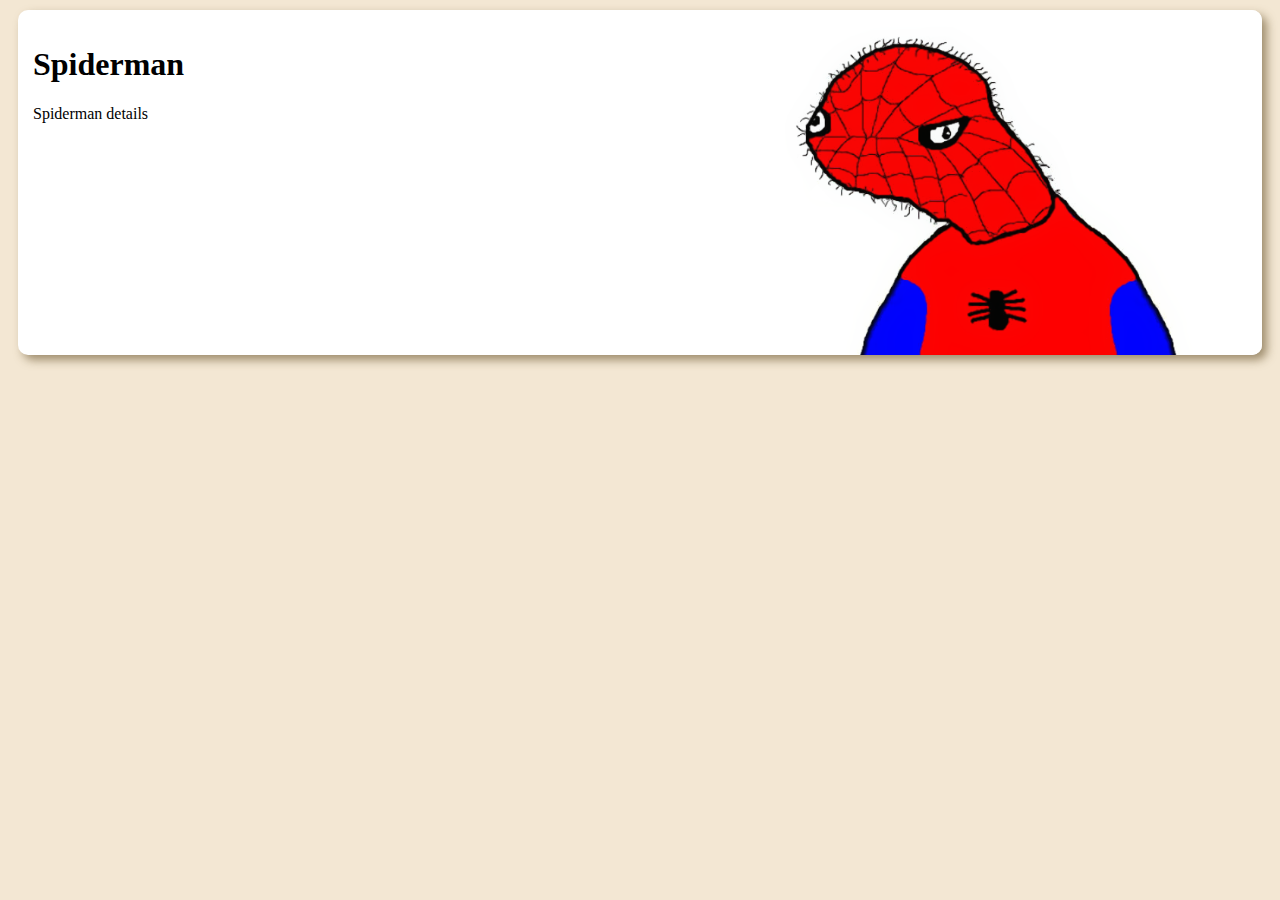
==== index-spider.html @ a29f64cb "separated spider" ====
<!DOCTYPE html>
<html>
  <header>
    <title>My First Page</title>
    <link rel="stylesheet" href="style.css" />
  </header>
  <body>
    <div class="info-container">
      <div class="info-side">
        <h1>Spiderman</h1>
        <p>Spiderman details</p>
      </div>
      <div class="image-side">
        <img src="res/img/moment.png" />
      </div>
    </div>
  </body>
</html>
---- style.css ----
p {
    font-family: Roboto;
    font-weight: 300;
}

h1 {
    font-family: Roboto;
    font-weight: 700;
}

body {
    background-color: #f3e7d3;
}

.info-container {
    display: flex;
    flex-direction: row;
    justify-content: space-between;
    background-color: #FFFFFF;
        border-radius: 10px;
    box-shadow: 5px 5px 10px 0px #6d5732A0;
    margin: 10px;
}

.info-container > .info-side {
    flex-grow: 1;
    flex-basis: 0px;
    padding: 15px;
}

.info-container > .image-side {
    overflow: hidden;
    flex-grow: 1;
    flex-basis: 0px;
}

.info-container > .image-side > img {
    margin-left: auto;
    margin-right: auto;
    border-radius: 0px 10px 10px 0px;
    width: 100%;
    height: 100%;
  }
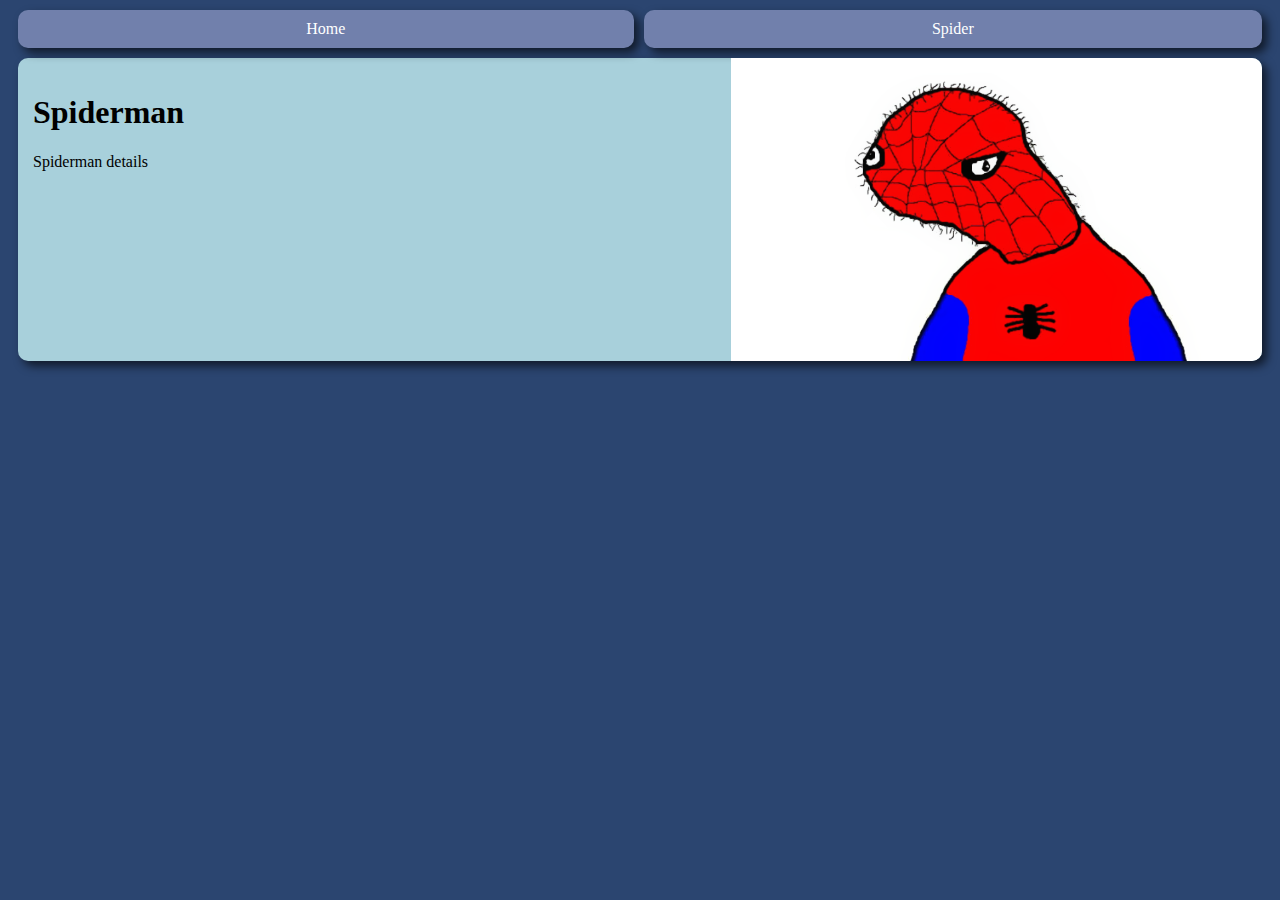
==== commit 52e7c387: "Added menu for spider, Retouched design" ====
--- a/index-spider.html
+++ b/index-spider.html
@@ -5,6 +5,10 @@
     <link rel="stylesheet" href="style.css" />
   </header>
   <body>
+    <nav>
+      <a href="index.html">Home</a>
+      <a href="index-spider.html">Spider</a>
+    </nav>
     <div class="info-container">
       <div class="info-side">
         <h1>Spiderman</h1>
--- a/style.css
+++ b/style.css
@@ -1,6 +1,11 @@
 p {
     font-family: Roboto;
     font-weight: 300;
+}
+
+a {
+    font-family: Roboto;
+    font-weight: 500;
 }
 
 h1 {
@@ -9,35 +14,60 @@
 }
 
 body {
-    background-color: #f3e7d3;
+    background-color: #2B4570;
+}
+
+nav {
+    display: flex;
+    flex-direction: row;
+    justify-content: space-evenly;
+    margin: 10px;
+    gap: 10px;
+}
+
+nav>a {
+    text-align: center;
+    flex-grow: 1;
+    padding: 10px;
+    background-color: #7180AC;
+    border-radius: 10px;
+    text-decoration: none;
+    color: #ffffff;
+    box-shadow: 5px 5px 10px 0px #000000A0;
+    transition: flex-grow ease-in-out 0.5s, background-color ease-in-out 0.25s;
+}
+
+nav>a:hover {
+    max-width: none;
+    flex-grow: 2;
+    background-color: #535e7e;
 }
 
 .info-container {
     display: flex;
     flex-direction: row;
     justify-content: space-between;
-    background-color: #FFFFFF;
-        border-radius: 10px;
-    box-shadow: 5px 5px 10px 0px #6d5732A0;
+    background-color: #A8D0DB;
+    border-radius: 10px;
+    box-shadow: 5px 5px 10px 0px #000000A0;
     margin: 10px;
 }
 
-.info-container > .info-side {
+.info-container>.info-side {
     flex-grow: 1;
-    flex-basis: 0px;
     padding: 15px;
 }
 
-.info-container > .image-side {
+.info-container>.image-side {
     overflow: hidden;
+    flex-basis: 0px;
     flex-grow: 1;
-    flex-basis: 0px;
 }
 
-.info-container > .image-side > img {
+.info-container>.image-side>img {
     margin-left: auto;
     margin-right: auto;
     border-radius: 0px 10px 10px 0px;
     width: 100%;
     height: 100%;
-  }
+}
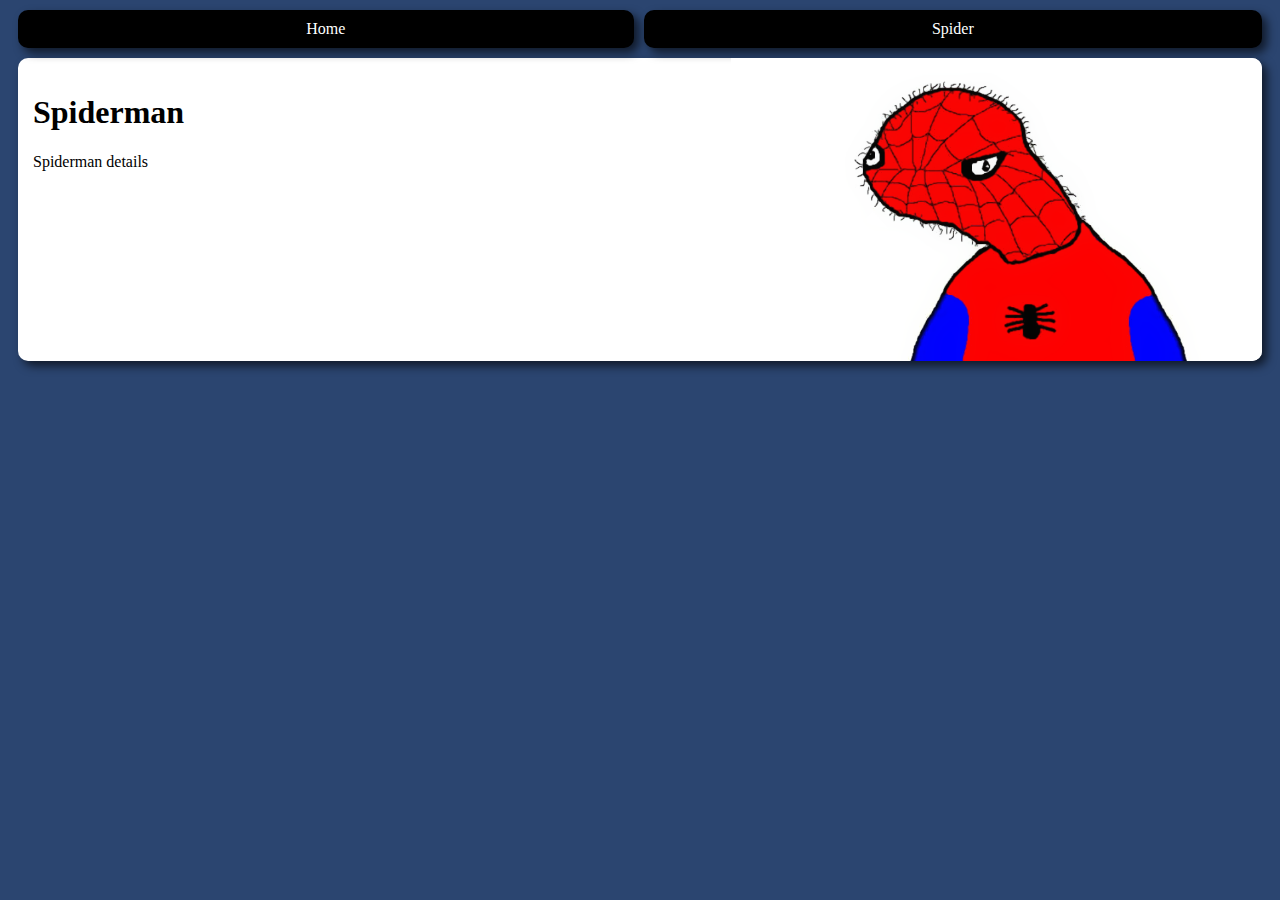
==== commit 16667d07: "Updated titles" ====
--- a/index-spider.html
+++ b/index-spider.html
@@ -1,7 +1,7 @@
 <!DOCTYPE html>
 <html>
   <header>
-    <title>My First Page</title>
+    <title>Spider</title>
     <link rel="stylesheet" href="style.css" />
   </header>
   <body>
--- a/style.css
+++ b/style.css
@@ -29,10 +29,10 @@
     text-align: center;
     flex-grow: 1;
     padding: 10px;
-    background-color: #7180AC;
+    background-color: #000000;
     border-radius: 10px;
     text-decoration: none;
-    color: #ffffff;
+    color: #FFFFFF;
     box-shadow: 5px 5px 10px 0px #000000A0;
     transition: flex-grow ease-in-out 0.5s, background-color ease-in-out 0.25s;
 }
@@ -40,14 +40,14 @@
 nav>a:hover {
     max-width: none;
     flex-grow: 2;
-    background-color: #535e7e;
+    background-color: #1f2c41;
 }
 
 .info-container {
     display: flex;
     flex-direction: row;
     justify-content: space-between;
-    background-color: #A8D0DB;
+    background-color: #FFFFFF;
     border-radius: 10px;
     box-shadow: 5px 5px 10px 0px #000000A0;
     margin: 10px;
